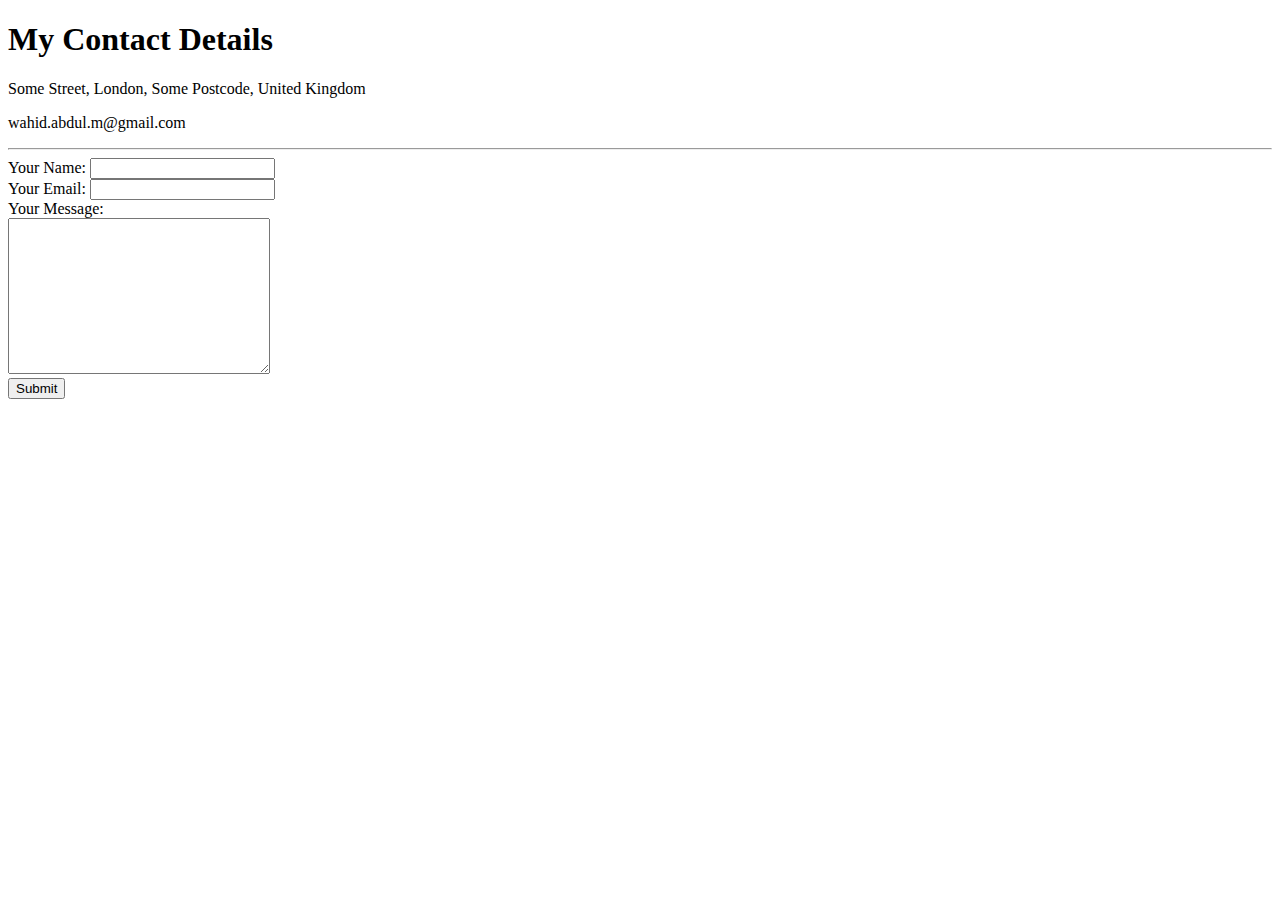
==== contact.html @ 49364b79 "Add initial website files" ====
<!DOCTYPE html>
<html lang="en">
<head>
  <meta charset="UTF-8">
  <meta name="viewport" content="width=device-width, initial-scale=1.0">
  <meta http-equiv="X-UA-Compatible" content="ie=edge">
  <title>Contact Form</title>
</head>
<body>
  <h1>My Contact Details</h1>
  <p>Some Street, London, Some Postcode, United Kingdom</p>
  <p>wahid.abdul.m@gmail.com</p>
  <hr>
  <form action="mailto:wahid.abdul.m@gmail.com" method="post" enctype="text/plain">
    <label>Your Name:</label>
    <input name="yourname" type="text">
    <br>
    <label>Your Email:</label>
    <input name="youremail" type="email">
    <br>
    <label>Your Message:</label>
    <br>
    <textarea name="yourmessage" cols="30" rows="10"></textarea>
    <br>
    <input type="submit">
  </form>
</body>
</html>
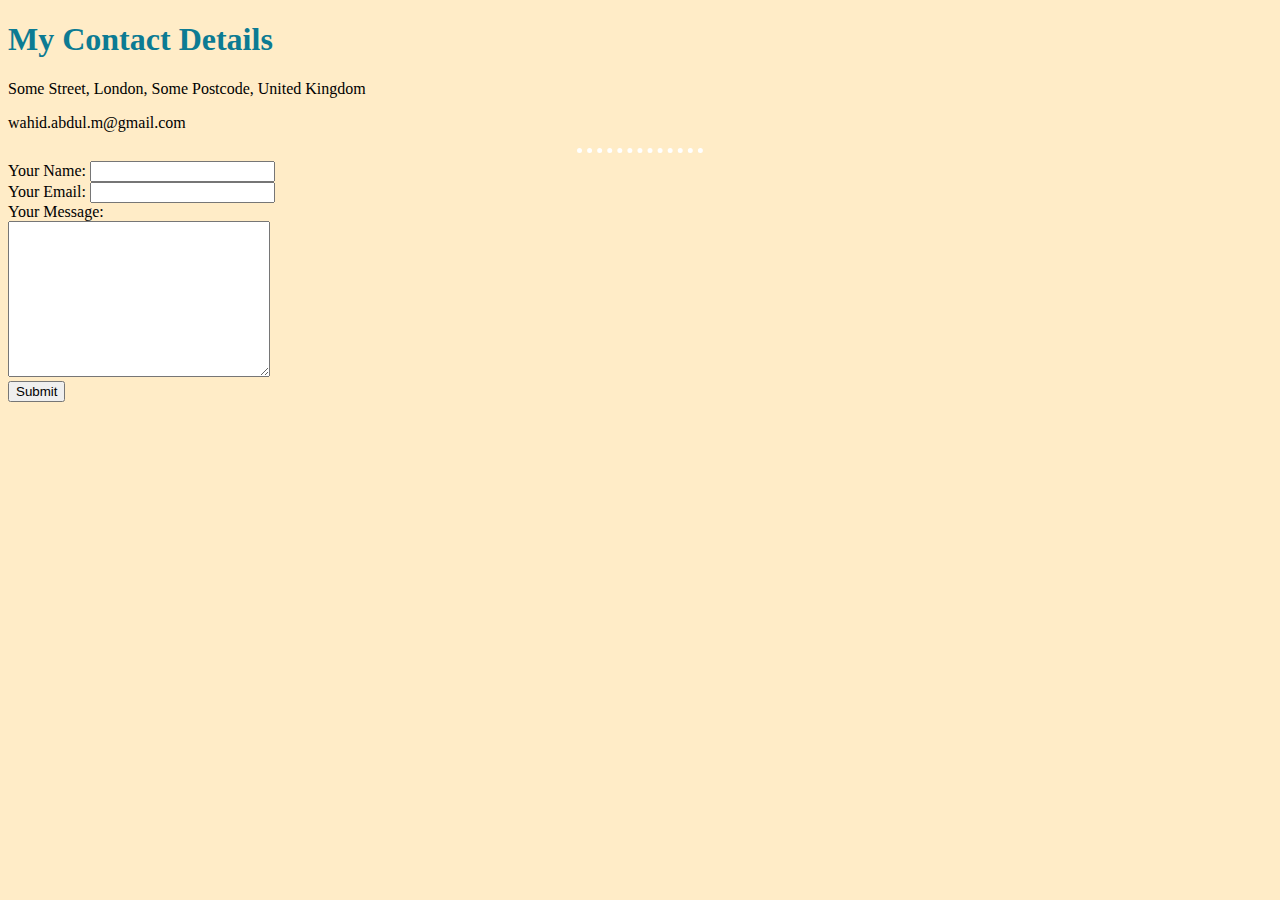
==== commit 13159404: "Add CSS + Remove AzurePipelines.yaml for now" ====
--- a/contact.html
+++ b/contact.html
@@ -5,6 +5,7 @@
   <meta name="viewport" content="width=device-width, initial-scale=1.0">
   <meta http-equiv="X-UA-Compatible" content="ie=edge">
   <title>Contact Form</title>
+  <link rel="stylesheet" href="css/styles.css">
 </head>
 <body>
   <h1>My Contact Details</h1>
--- a/css/styles.css
+++ b/css/styles.css
@@ -0,0 +1,19 @@
+body {
+  background-color: #ffecc7;
+}
+
+hr {
+  border-style: none;
+  border-top-style: dotted;
+  border-color: white;
+  border-width: 5px;
+  width: 10%;
+}
+
+h1 {
+  color: #0c7b93;
+}
+
+h3 {
+  color: #0c7b93;
+}
